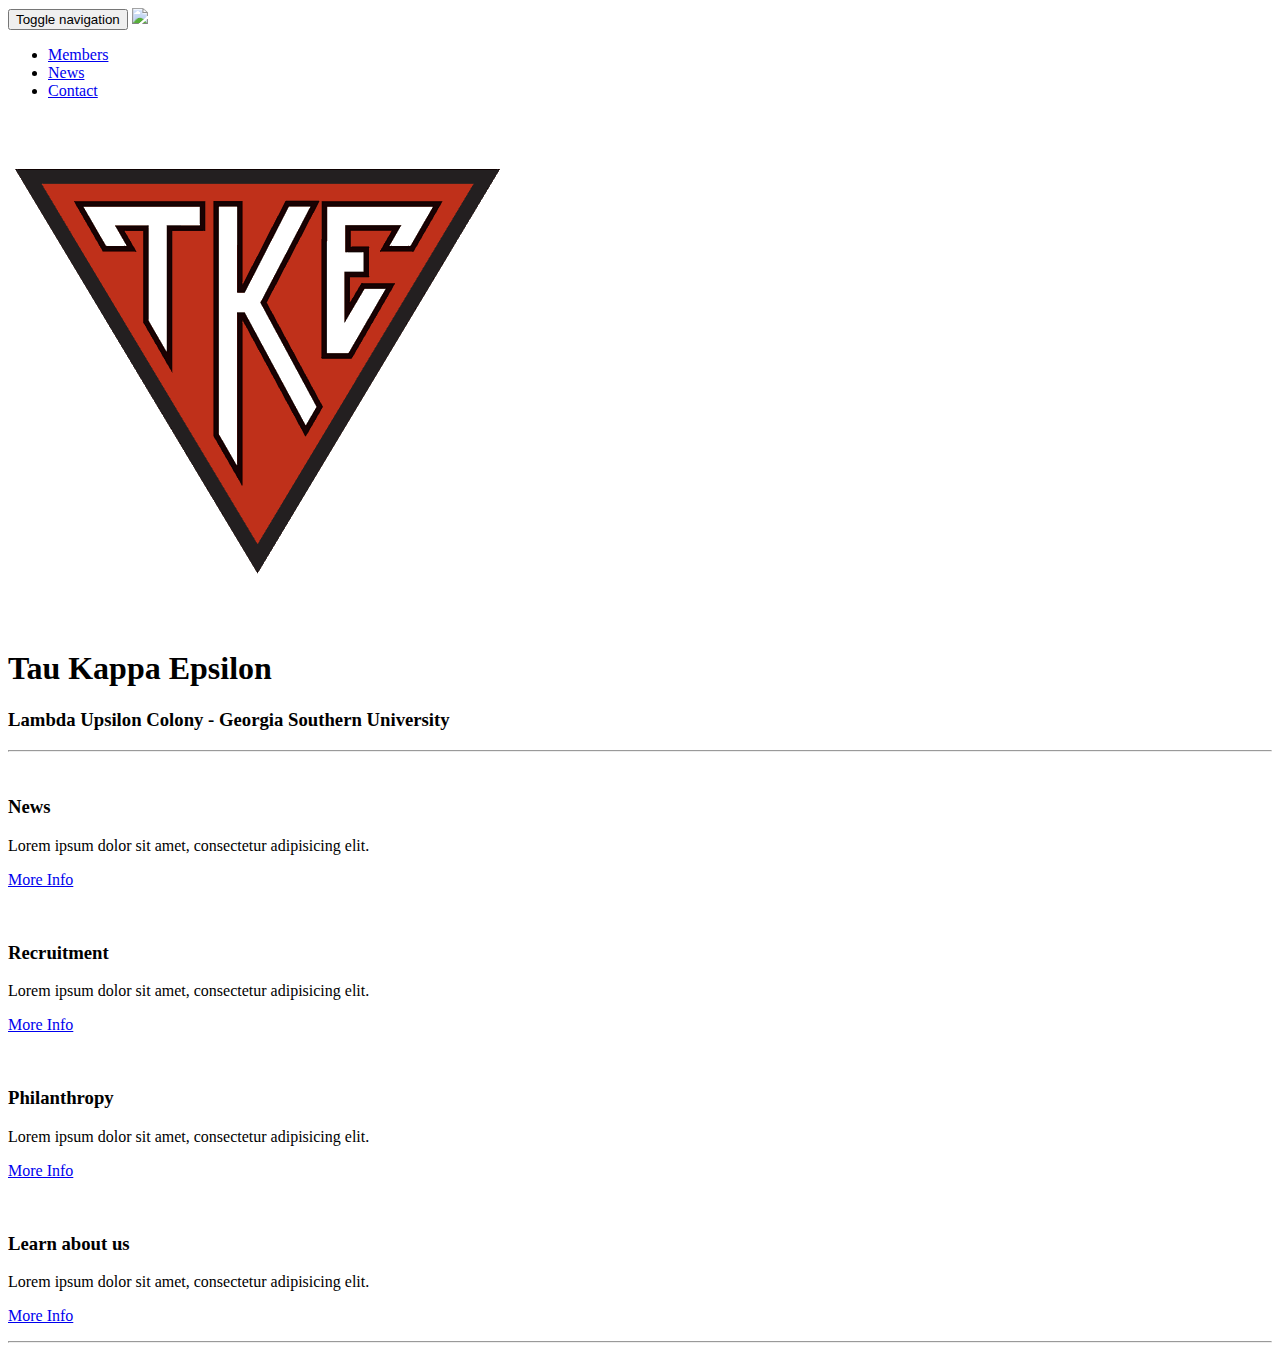
==== index.html @ a47ff305 "setup" ====
<!DOCTYPE html>
<html lang="en">

<head>

    <meta charset="utf-8">
    <meta http-equiv="X-UA-Compatible" content="IE=edge">
    <meta name="viewport" content="width=device-width, initial-scale=1">
    <meta name="description" content="">
    <meta name="author" content="">

    <title>Tau Kappa Epsilon - Lambda Upsilon</title>

    <!-- Bootstrap Core CSS -->
    <link href="/tke/css/bootstrap.min.css" rel="stylesheet">

    <!-- Custom CSS -->
    <link href="/tke/css/tke.css" rel="stylesheet">

    <!-- HTML5 Shim and Respond.js IE8 support of HTML5 elements and media queries -->
    <!-- WARNING: Respond.js doesn't work if you view the page via file:// -->
    <!--[if lt IE 9]>
        <script src="https://oss.maxcdn.com/libs/html5shiv/3.7.0/html5shiv.js"></script>
        <script src="https://oss.maxcdn.com/libs/respond.js/1.4.2/respond.min.js"></script>
    <![endif]-->

</head>

<body>

    <!-- Navigation -->
    <nav class="navbar navbar-static-top" role="navigation">
        <div class="container">
            <!-- Brand and toggle get grouped for better mobile display -->
            <div class="navbar-header">
                <button type="button" class="navbar-toggle" data-toggle="collapse" data-target="#bs-example-navbar-collapse-1">
                    <span class="sr-only">Toggle navigation</span>
                    <span class="icon-bar"></span>
                    <span class="icon-bar"></span>
                    <span class="icon-bar"></span>
                </button>
                <a class="navbar-brand" href="/tke">
					<img src="/tke/img/tke_logo.png">
				</a>
            </div>
            <!-- Collect the nav links, forms, and other content for toggling -->
            <div class="collapse navbar-collapse" id="bs-example-navbar-collapse-1">
                <ul class="nav navbar-nav">
                    <li>
                        <a href="/tke/members">Members</a>
                    </li>
                    <li>
                        <a href="#">News</a>
                    </li>
                    <li>
                        <a href="#">Contact</a>
                    </li>
                </ul>
            </div>
            <!-- /.navbar-collapse -->
        </div>
        <!-- /.container -->
    </nav>

    <!-- Page Content -->
    <div class="container">

        <!-- Jumbotron Header -->
		<div class="row">
        <header class="jumbotron hero-spacer">
			<div class="row">
				<img class="col-md-2 col-sm-6 col-xs-12" src="img/logo.png">
				<div class="col-md-10 col-sm-6 col-xs-12">
					<h1>Tau Kappa Epsilon</h1>
					<h3>Lambda Upsilon Colony - Georgia Southern University</h3>
				</div>
			</div>
        </header>
		</div>
		
        <hr />

        <!-- Page Features -->
        <div class="row text-center">

            <div class="col-md-3 col-sm-6 hero-feature">
                <div class="thumbnail">
                    <img src="http://placehold.it/800x500" alt="">
                    <div class="caption">
                        <h3>News</h3>
                        <p>Lorem ipsum dolor sit amet, consectetur adipisicing elit.</p>
                        <p>
                            <a href="#" class="btn btn-default">More Info</a>
                        </p>
                    </div>
                </div>
            </div>

            <div class="col-md-3 col-sm-6 hero-feature">
                <div class="thumbnail">
                    <img src="http://placehold.it/800x500" alt="">
                    <div class="caption">
                        <h3>Recruitment</h3>
                        <p>Lorem ipsum dolor sit amet, consectetur adipisicing elit.</p>
                        <p>
                            <a href="#" class="btn btn-default">More Info</a>
                        </p>
                    </div>
                </div>
            </div>

            <div class="col-md-3 col-sm-6 hero-feature">
                <div class="thumbnail">
                    <img src="http://placehold.it/800x500" alt="">
                    <div class="caption">
                        <h3>Philanthropy</h3>
                        <p>Lorem ipsum dolor sit amet, consectetur adipisicing elit.</p>
                        <p>
                            <a href="#" class="btn btn-default">More Info</a>
                        </p>
                    </div>
                </div>
            </div>

            <div class="col-md-3 col-sm-6 hero-feature">
                <div class="thumbnail">
                    <img src="http://placehold.it/800x500" alt="">
                    <div class="caption">
                        <h3>Learn about us</h3>
                        <p>Lorem ipsum dolor sit amet, consectetur adipisicing elit.</p>
                        <p>
                            <a href="#" class="btn btn-default">More Info</a>
                        </p>
                    </div>
                </div>
            </div>

        </div>
        <!-- /.row -->

        <hr />


    </div>
    <!-- /.container -->

    <!-- jQuery -->
    <script src="https://ajax.googleapis.com/ajax/libs/jquery/2.1.4/jquery.min.js"></script>

    <!-- Bootstrap Core JavaScript -->
    <script src="/tke/js/bootstrap.min.js"></script>

</body>

</html>
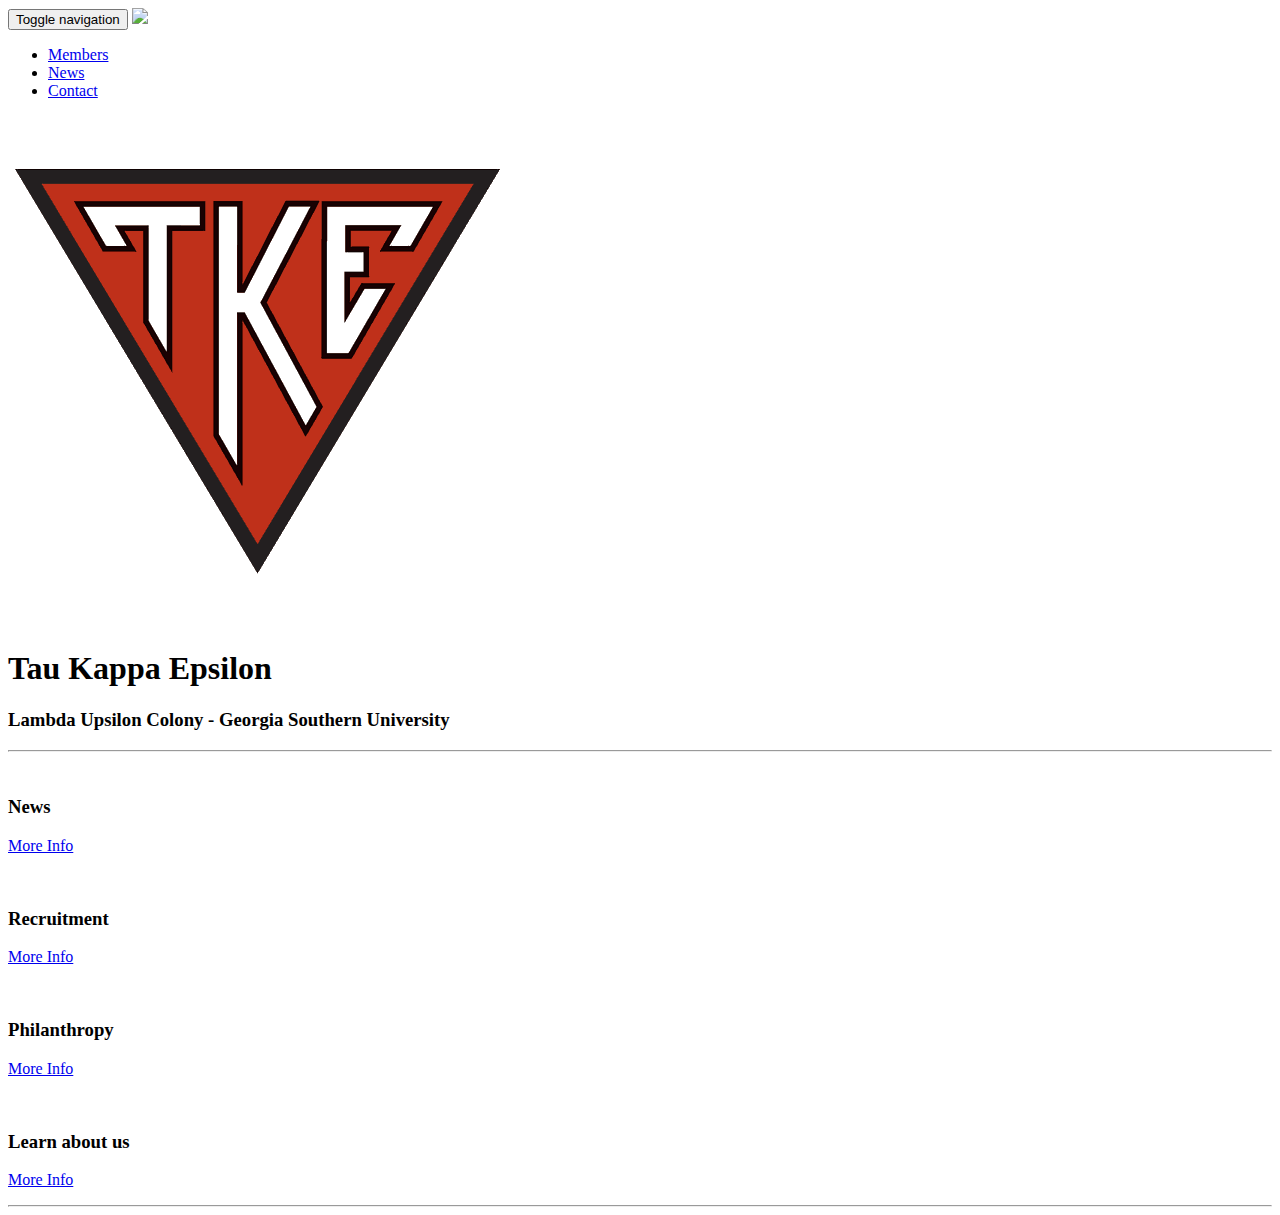
==== commit 060f2e86: "removed information from boxes on home page added additional information about members" ====
--- a/index.html
+++ b/index.html
@@ -45,12 +45,12 @@
             </div>
             <!-- Collect the nav links, forms, and other content for toggling -->
             <div class="collapse navbar-collapse" id="bs-example-navbar-collapse-1">
-                <ul class="nav navbar-nav">
+                <ul class="nav navbar-nav navbar-right">
                     <li>
                         <a href="/tke/members">Members</a>
                     </li>
                     <li>
-                        <a href="#">News</a>
+                        <a href="/tke/news">News</a>
                     </li>
                     <li>
                         <a href="#">Contact</a>
@@ -88,7 +88,6 @@
                     <img src="http://placehold.it/800x500" alt="">
                     <div class="caption">
                         <h3>News</h3>
-                        <p>Lorem ipsum dolor sit amet, consectetur adipisicing elit.</p>
                         <p>
                             <a href="#" class="btn btn-default">More Info</a>
                         </p>
@@ -101,7 +100,6 @@
                     <img src="http://placehold.it/800x500" alt="">
                     <div class="caption">
                         <h3>Recruitment</h3>
-                        <p>Lorem ipsum dolor sit amet, consectetur adipisicing elit.</p>
                         <p>
                             <a href="#" class="btn btn-default">More Info</a>
                         </p>
@@ -114,7 +112,6 @@
                     <img src="http://placehold.it/800x500" alt="">
                     <div class="caption">
                         <h3>Philanthropy</h3>
-                        <p>Lorem ipsum dolor sit amet, consectetur adipisicing elit.</p>
                         <p>
                             <a href="#" class="btn btn-default">More Info</a>
                         </p>
@@ -127,7 +124,6 @@
                     <img src="http://placehold.it/800x500" alt="">
                     <div class="caption">
                         <h3>Learn about us</h3>
-                        <p>Lorem ipsum dolor sit amet, consectetur adipisicing elit.</p>
                         <p>
                             <a href="#" class="btn btn-default">More Info</a>
                         </p>
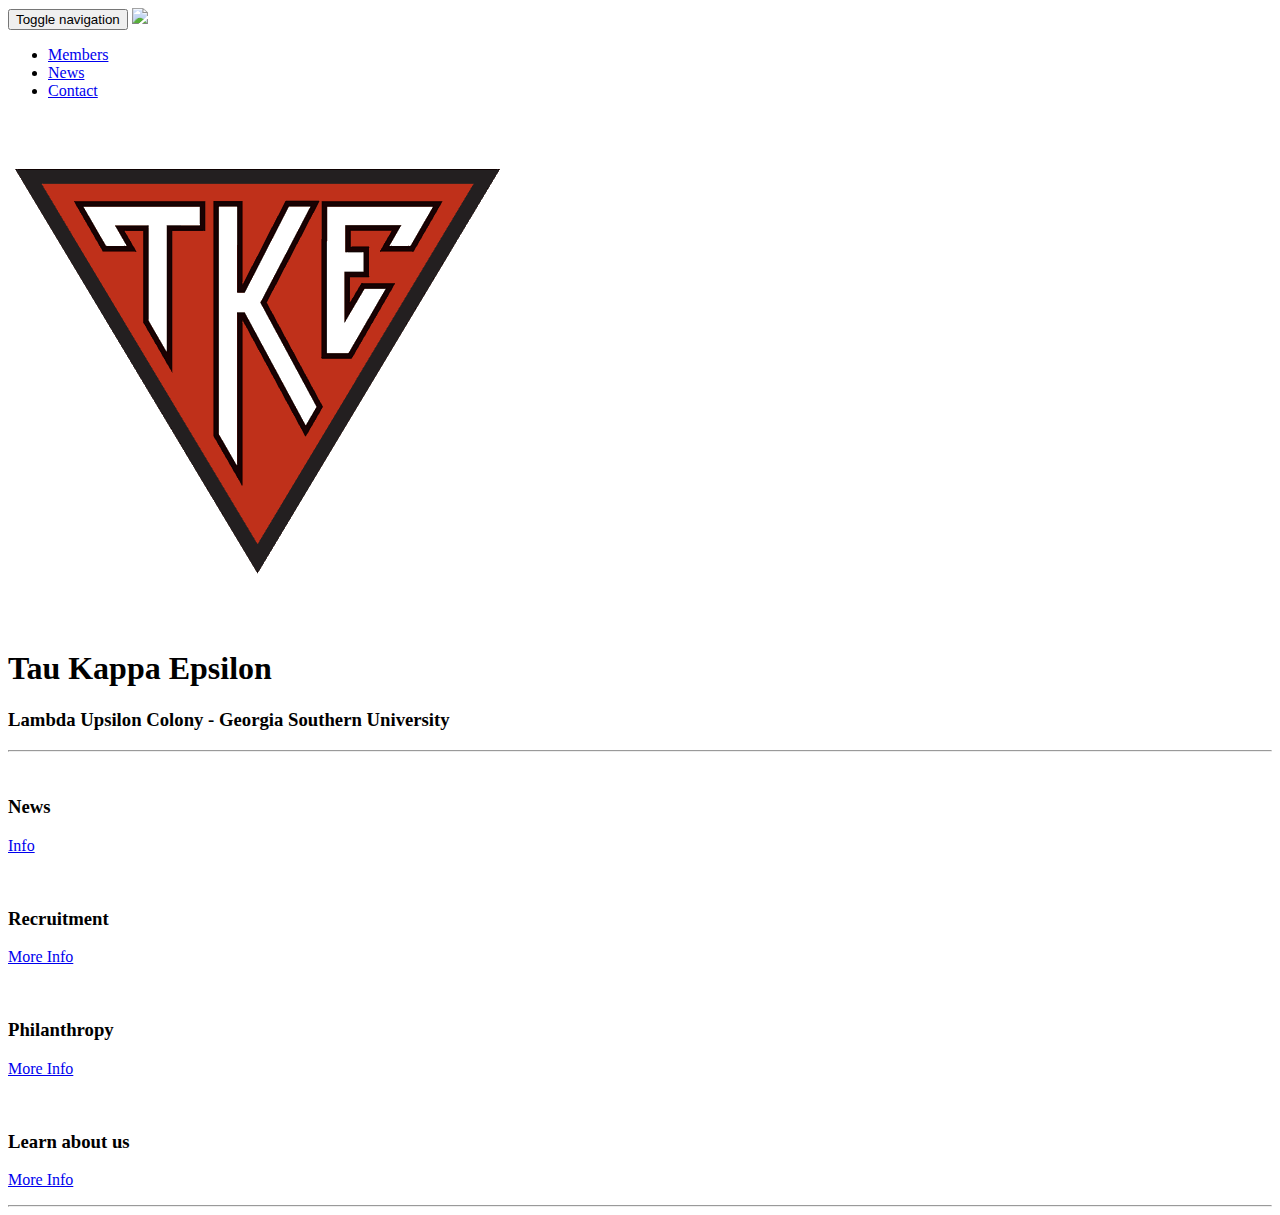
==== commit 7c9f3b7d: "update index.html" ====
--- a/index.html
+++ b/index.html
@@ -89,7 +89,7 @@
                     <div class="caption">
                         <h3>News</h3>
                         <p>
-                            <a href="#" class="btn btn-default">More Info</a>
+                            <a href="#" class="btn btn-default">Info</a>
                         </p>
                     </div>
                 </div>
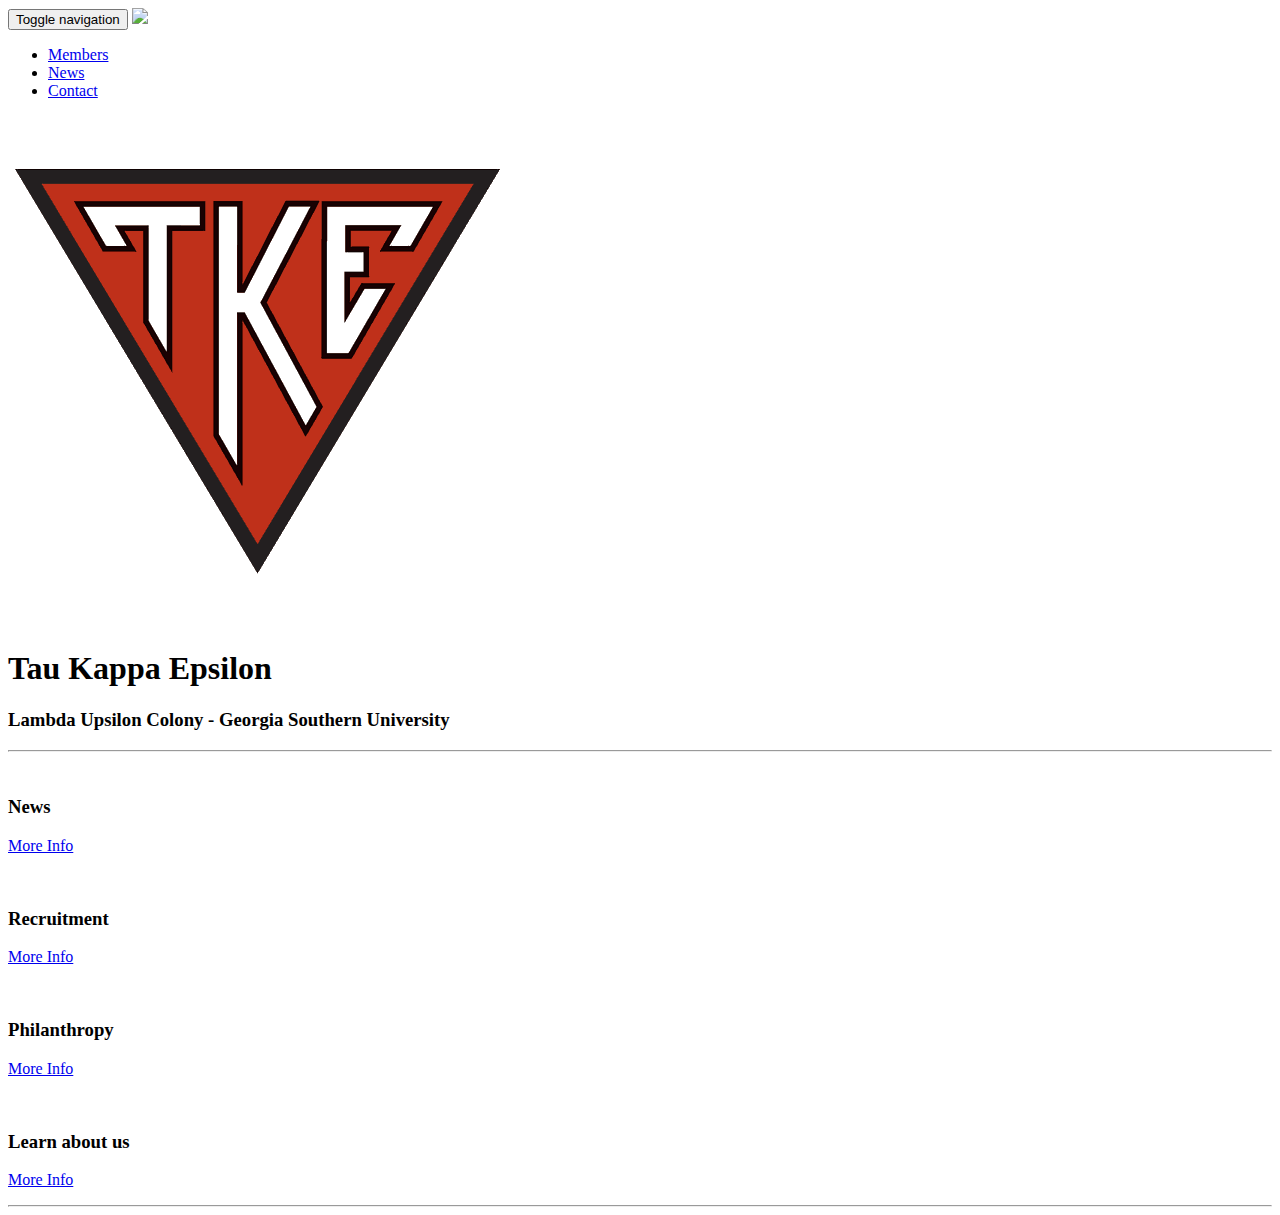
==== commit f11db5c4: "Update index.html" ====
--- a/index.html
+++ b/index.html
@@ -89,7 +89,7 @@
                     <div class="caption">
                         <h3>News</h3>
                         <p>
-                            <a href="#" class="btn btn-default">Info</a>
+                            <a href="#" class="btn btn-default">More Info</a>
                         </p>
                     </div>
                 </div>
